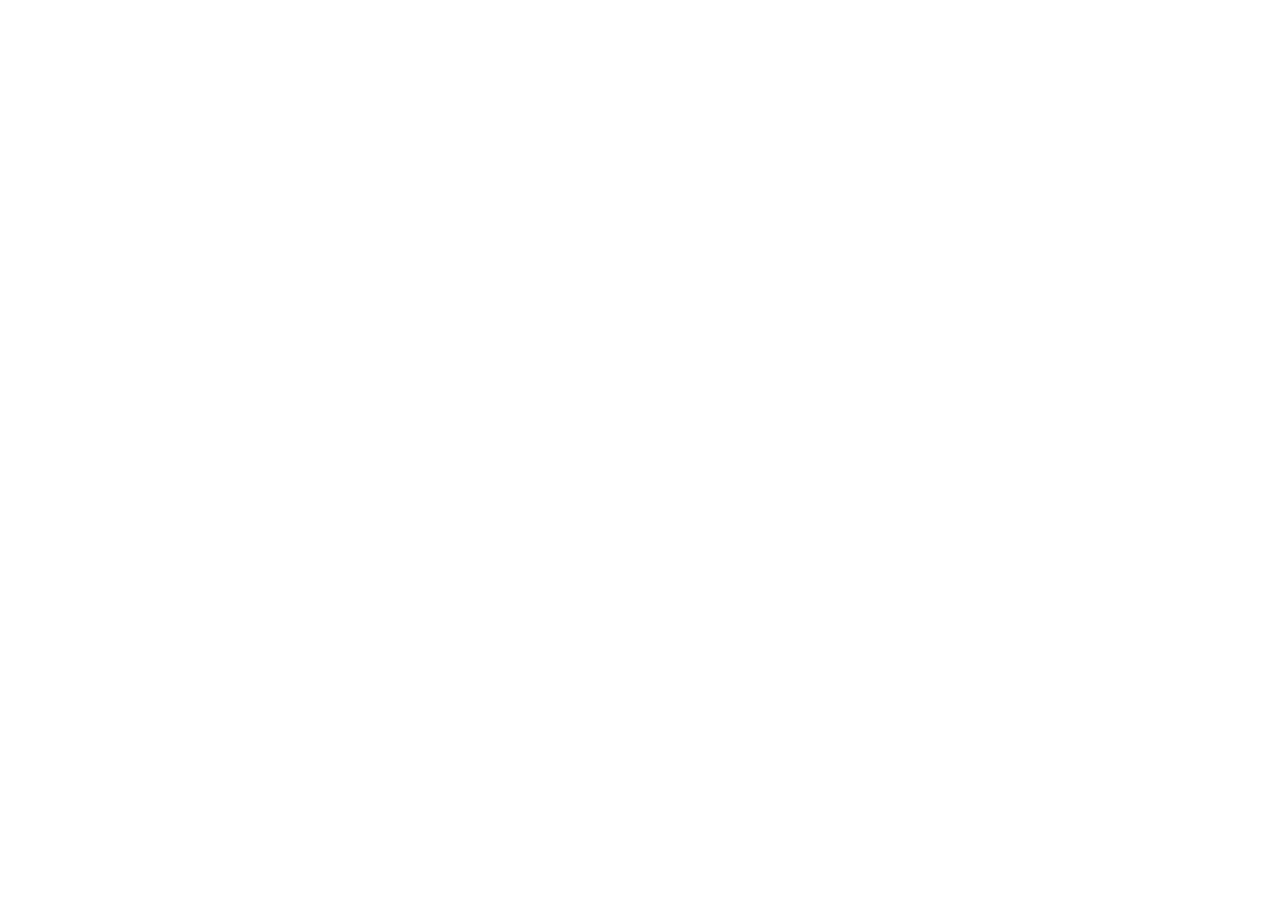
==== web/index.html @ 63eaaac8 "Initial commit" ====
<!DOCTYPE html>
<html>
<head>
  <!--
    If you are serving your web app in a path other than the root, change the
    href value below to reflect the base path you are serving from.

    The path provided below has to start and end with a slash "/" in order for
    it to work correctly.

    For more details:
    * https://developer.mozilla.org/en-US/docs/Web/HTML/Element/base

    This is a placeholder for base href that will be replaced by the value of
    the `--base-href` argument provided to `flutter build`.
  -->
  <base href="$FLUTTER_BASE_HREF">

  <meta charset="UTF-8">
  <meta content="IE=Edge" http-equiv="X-UA-Compatible">
  <meta name="description" content="A new Flutter project.">

  <!-- iOS meta tags & icons -->
  <meta name="mobile-web-app-capable" content="yes">
  <meta name="apple-mobile-web-app-status-bar-style" content="black">
  <meta name="apple-mobile-web-app-title" content="iz_show_time_tracker">
  <link rel="apple-touch-icon" href="icons/Icon-192.png">

  <!-- Favicon -->
  <link rel="icon" type="image/png" href="favicon.png"/>

  <title>iz_show_time_tracker</title>
  <link rel="manifest" href="manifest.json">
</head>
<body>
  <!--
    You can customize the "flutter_bootstrap.js" script.
    This is useful to provide a custom configuration to the Flutter loader
    or to give the user feedback during the initialization process.

    For more details:
    * https://docs.flutter.dev/platform-integration/web/initialization
  -->
  <script src="flutter_bootstrap.js" async></script>
</body>
</html>
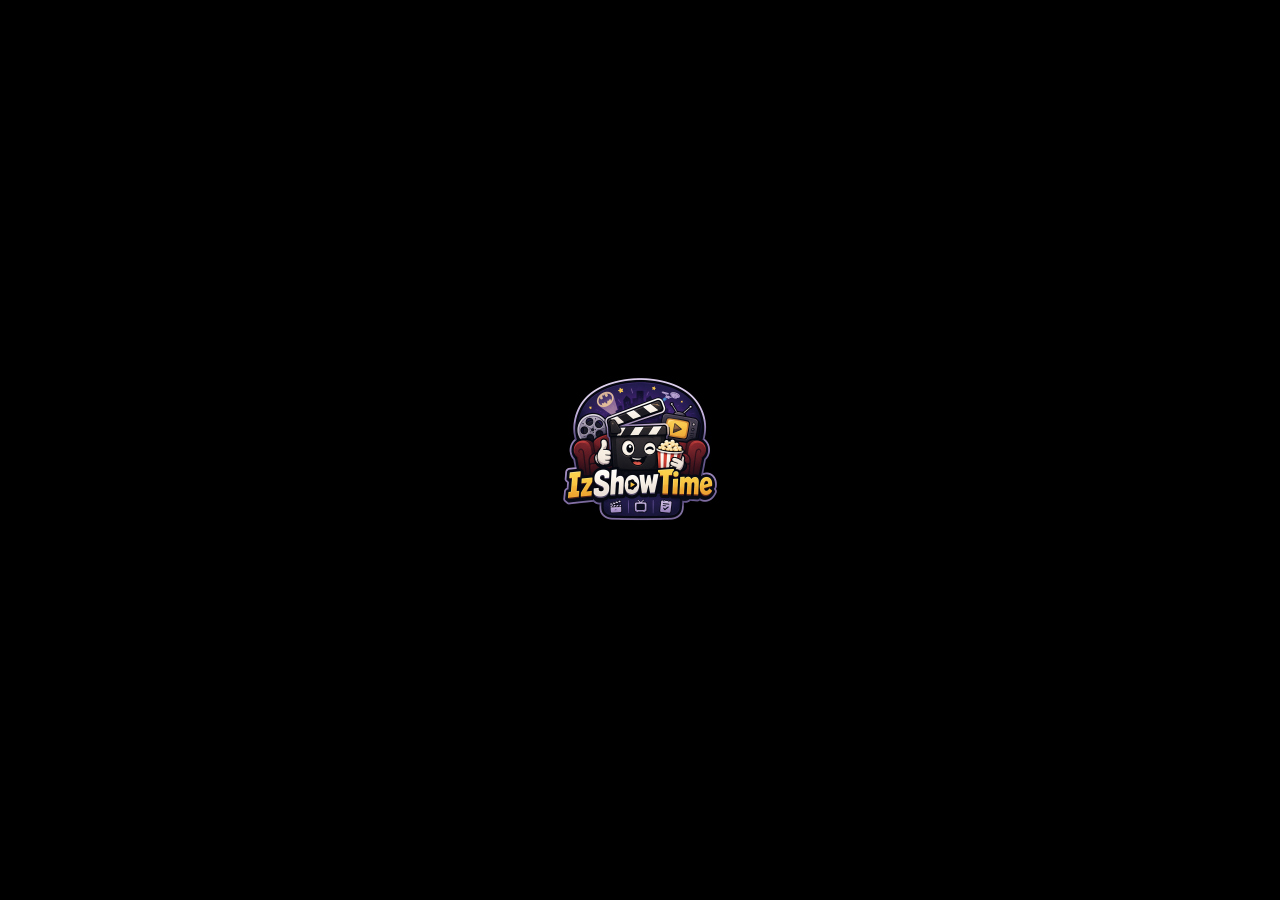
==== commit 1932ce1e: "Added custom splash screen" ====
--- a/web/index.html
+++ b/web/index.html
@@ -1,6 +1,4 @@
-<!DOCTYPE html>
-<html>
-<head>
+<!DOCTYPE html><html><head>
   <!--
     If you are serving your web app in a path other than the root, change the
     href value below to reflect the base path you are serving from.
@@ -18,21 +16,95 @@
 
   <meta charset="UTF-8">
   <meta content="IE=Edge" http-equiv="X-UA-Compatible">
-  <meta name="description" content="A new Flutter project.">
+  <meta name="description" content="Track films and shows with smart notifications.">
 
   <!-- iOS meta tags & icons -->
   <meta name="mobile-web-app-capable" content="yes">
   <meta name="apple-mobile-web-app-status-bar-style" content="black">
-  <meta name="apple-mobile-web-app-title" content="iz_show_time_tracker">
+  <meta name="apple-mobile-web-app-title" content="IzShowTime">
   <link rel="apple-touch-icon" href="icons/Icon-192.png">
 
   <!-- Favicon -->
-  <link rel="icon" type="image/png" href="favicon.png"/>
+  <link rel="icon" type="image/png" href="favicon.png">
 
-  <title>iz_show_time_tracker</title>
+  <title>IzShowTime</title>
   <link rel="manifest" href="manifest.json">
+  
+  
+  <meta content="width=device-width, initial-scale=1.0, maximum-scale=1.0, user-scalable=no" name="viewport">
+  <style id="splash-screen-style">
+    html {
+      height: 100%
+    }
+
+    body {
+      margin: 0;
+      min-height: 100%;
+      background-color: #000000;
+          background-size: 100% 100%;
+    }
+
+    .center {
+      margin: 0;
+      position: absolute;
+      top: 50%;
+      left: 50%;
+      -ms-transform: translate(-50%, -50%);
+      transform: translate(-50%, -50%);
+    }
+
+    .contain {
+      display:block;
+      width:100%; height:100%;
+      object-fit: contain;
+    }
+
+    .stretch {
+      display:block;
+      width:100%; height:100%;
+    }
+
+    .cover {
+      display:block;
+      width:100%; height:100%;
+      object-fit: cover;
+    }
+
+    .bottom {
+      position: absolute;
+      bottom: 0;
+      left: 50%;
+      -ms-transform: translate(-50%, 0);
+      transform: translate(-50%, 0);
+    }
+
+    .bottomLeft {
+      position: absolute;
+      bottom: 0;
+      left: 0;
+    }
+
+    .bottomRight {
+      position: absolute;
+      bottom: 0;
+      right: 0;
+    }
+  </style>
+  <script id="splash-screen-script">
+    function removeSplashFromWeb() {
+      document.getElementById("splash")?.remove();
+      document.getElementById("splash-branding")?.remove();
+      document.body.style.background = "transparent";
+    }
+  </script>
 </head>
 <body>
+  <picture id="splash">
+      <source srcset="splash/img/light-1x.png 1x, splash/img/light-2x.png 2x, splash/img/light-3x.png 3x, splash/img/light-4x.png 4x" media="(prefers-color-scheme: light)">
+      <source srcset="splash/img/dark-1x.png 1x, splash/img/dark-2x.png 2x, splash/img/dark-3x.png 3x, splash/img/dark-4x.png 4x" media="(prefers-color-scheme: dark)">
+      <img class="center" aria-hidden="true" src="splash/img/light-1x.png" alt="">
+  </picture>
+  
   <!--
     You can customize the "flutter_bootstrap.js" script.
     This is useful to provide a custom configuration to the Flutter loader
@@ -41,6 +113,7 @@
     For more details:
     * https://docs.flutter.dev/platform-integration/web/initialization
   -->
-  <script src="flutter_bootstrap.js" async></script>
-</body>
-</html>
+  <script src="flutter_bootstrap.js" async=""></script>
+
+
+</body></html>
